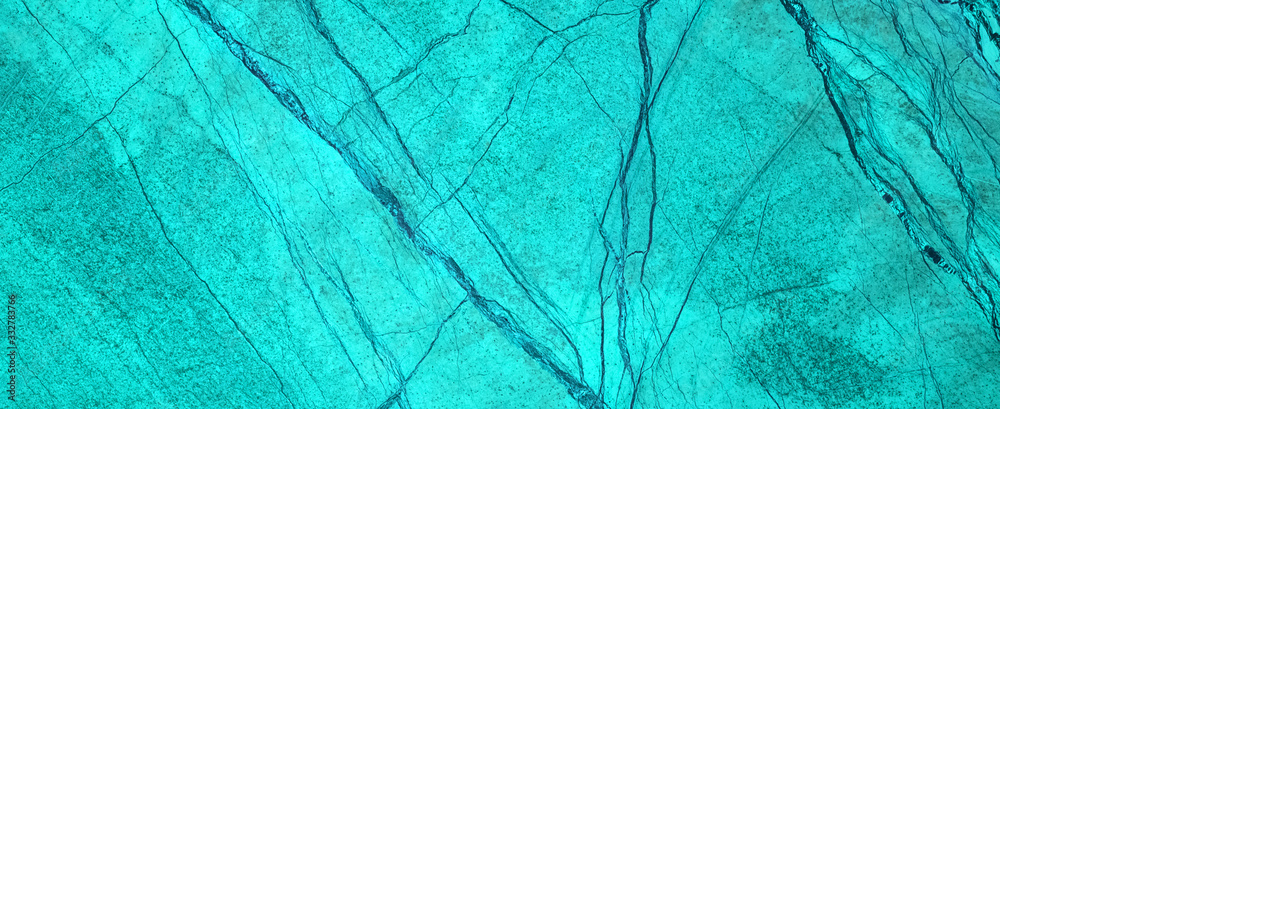
==== index.html @ 69caa7fd "Add files via upload" ====
<!DOCTYPE html>
<html lang="en">
<head>
    <meta charset="UTF-8">
    <meta name="viewport" content="width=device-width, initial-scale=1.0">
    <link rel="stylesheet" href="https://cdn.jsdelivr.net/npm/bootstrap@5.2.3/dist/css/bootstrap.min.css">
    <title>Document</title>
</head>
<body>
    <img src="/img/img/banner.jpg" class="img-fluid max-width: 100%; height: auto;" alt="...">
    
</body>
</html>
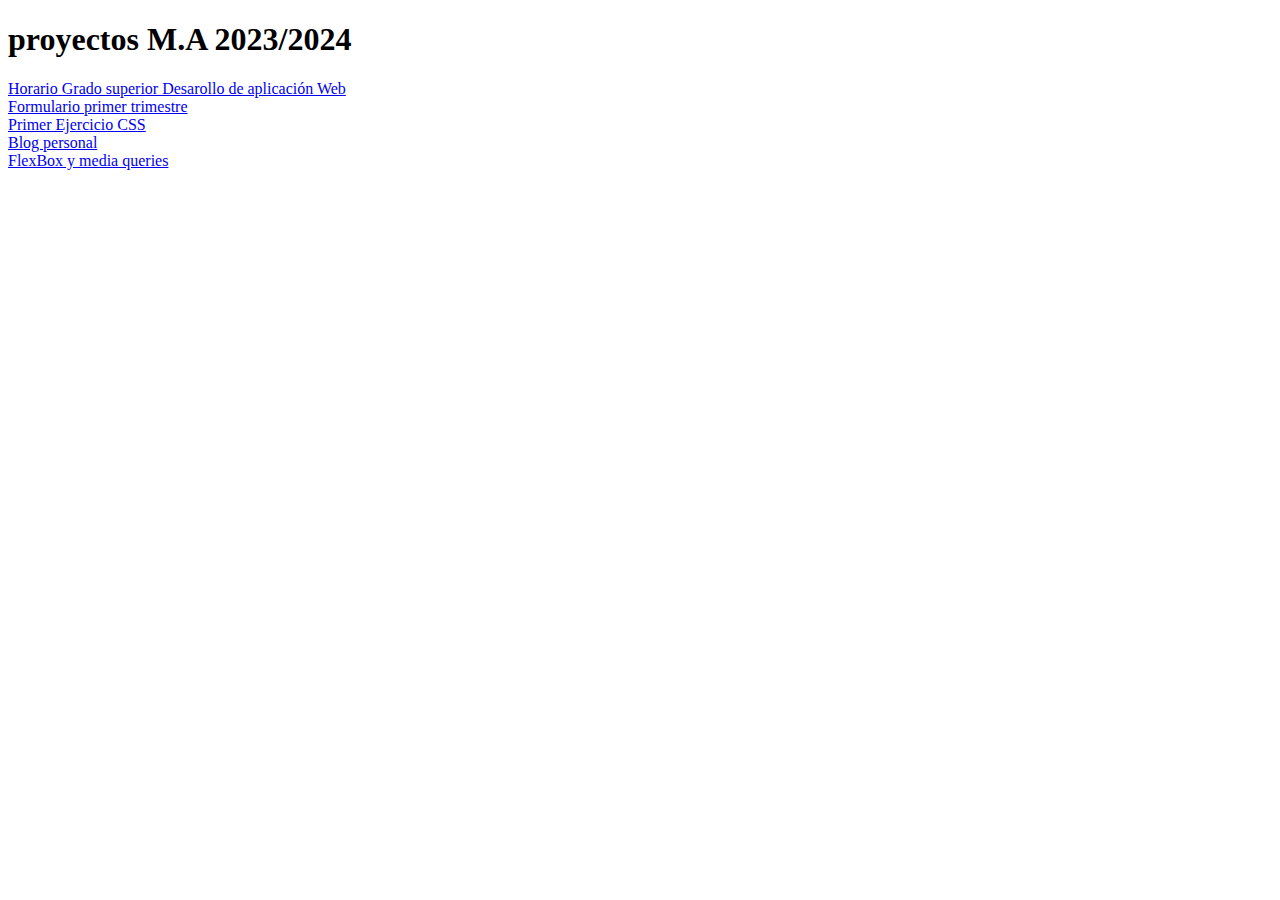
==== commit 1c8035a8: "Add files via upload" ====
--- a/index.html
+++ b/index.html
@@ -1,13 +1,20 @@
 <!DOCTYPE html>
-<html lang="en">
+<html>
 <head>
-    <meta charset="UTF-8">
-    <meta name="viewport" content="width=device-width, initial-scale=1.0">
-    <link rel="stylesheet" href="https://cdn.jsdelivr.net/npm/bootstrap@5.2.3/dist/css/bootstrap.min.css">
-    <title>Document</title>
+    <title>Proyectos Miguel Angel</title>
+    <h1>proyectos M.A 2023/2024</h1>
 </head>
 <body>
-    <img src="/img/img/banner.jpg" class="img-fluid max-width: 100%; height: auto;" alt="...">
-    
+    <div>
+    <a href="horario.html">Horario Grado superior Desarollo de aplicación Web</a>
+    <br>
+    <a href="formulario.html">Formulario primer trimestre</a>
+    <br>
+    <a href="ejerciciocss.html">Primer Ejercicio CSS</a>
+    <br>
+    <a href="blogsimple.html">Blog personal</a>
+    <br>
+    <a href="FlexBox.html">FlexBox y media queries</a>
+    </div>
 </body>
 </html>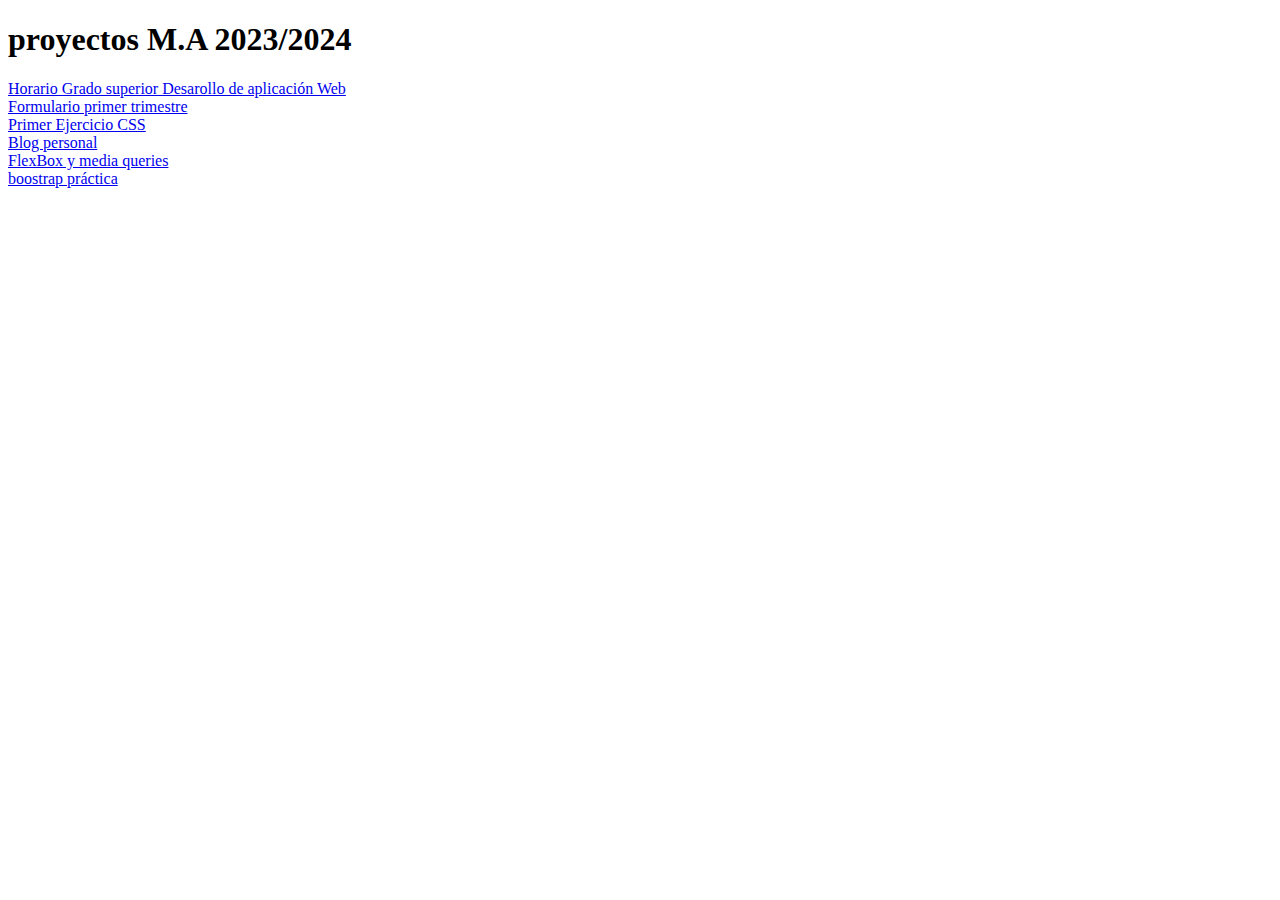
==== commit 4be6cc82: "Update index.html" ====
--- a/index.html
+++ b/index.html
@@ -15,6 +15,8 @@
     <a href="blogsimple.html">Blog personal</a>
     <br>
     <a href="FlexBox.html">FlexBox y media queries</a>
+    <br>
+    <a href="/boostrap/login.html">boostrap práctica</a>
     </div>
 </body>
-</html>+</html>
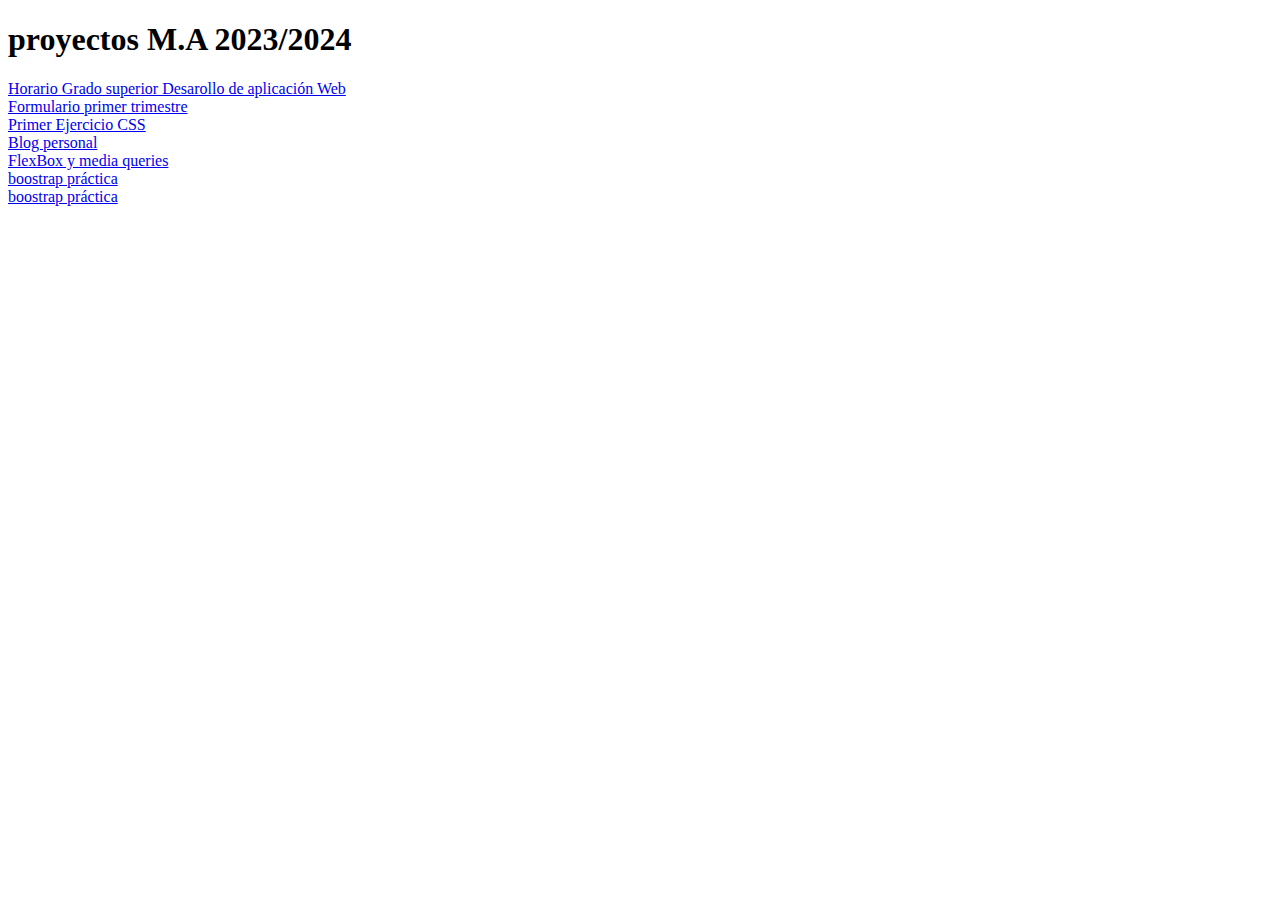
==== commit 041dc8bf: "Update index.html" ====
--- a/index.html
+++ b/index.html
@@ -17,6 +17,8 @@
     <a href="FlexBox.html">FlexBox y media queries</a>
     <br>
     <a href="/boostrap/login.html">boostrap práctica</a>
+    <br>
+    <a href="/actividadJS/exercicisJS.html">boostrap práctica</a>
     </div>
 </body>
 </html>
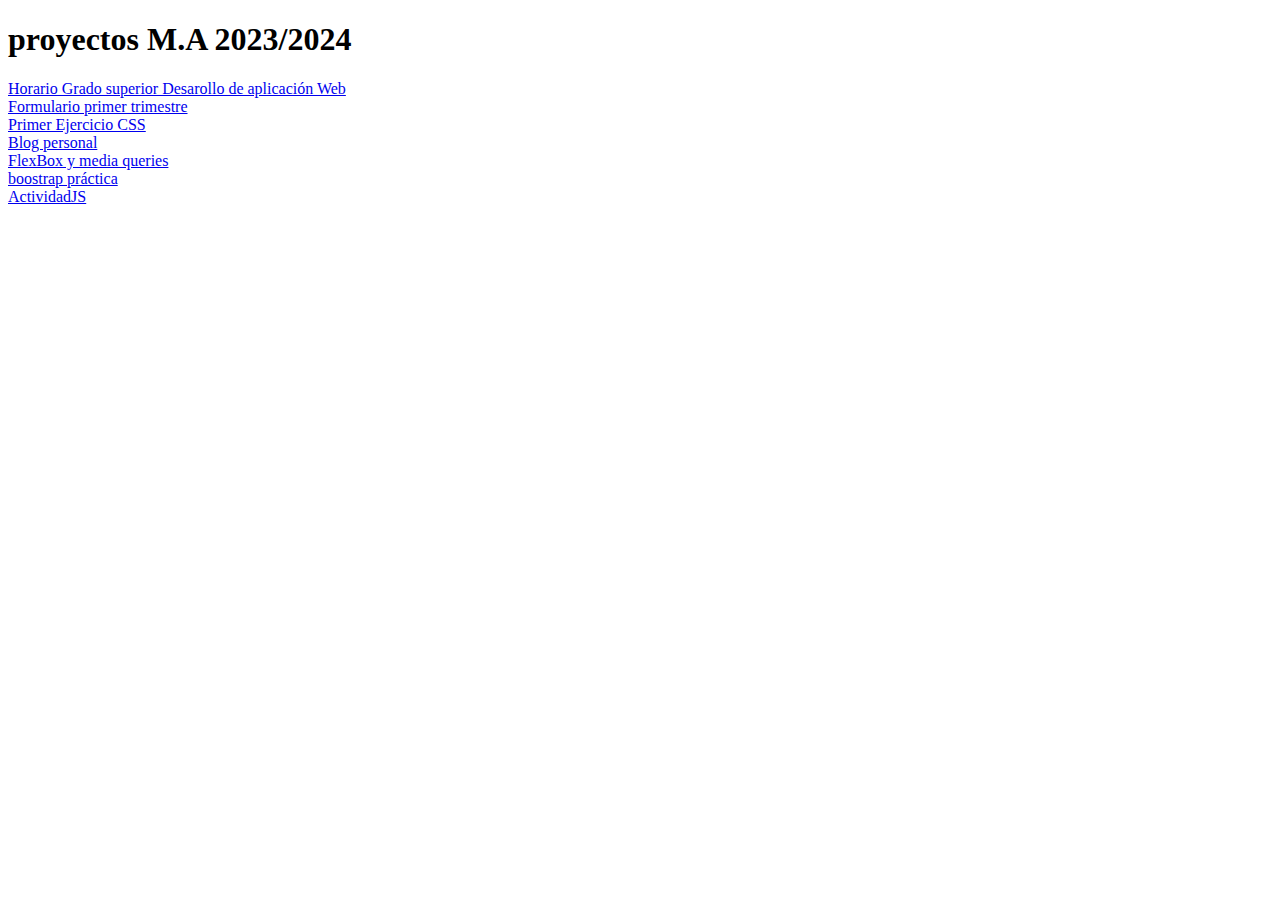
==== commit 6834ca6f: "Update index.html" ====
--- a/index.html
+++ b/index.html
@@ -18,7 +18,7 @@
     <br>
     <a href="/boostrap/login.html">boostrap práctica</a>
     <br>
-    <a href="/actividadJS/exercicisJS.html">boostrap práctica</a>
+    <a href="/actividadJS/exercicisJS.html">ActividadJS</a>
     </div>
 </body>
 </html>
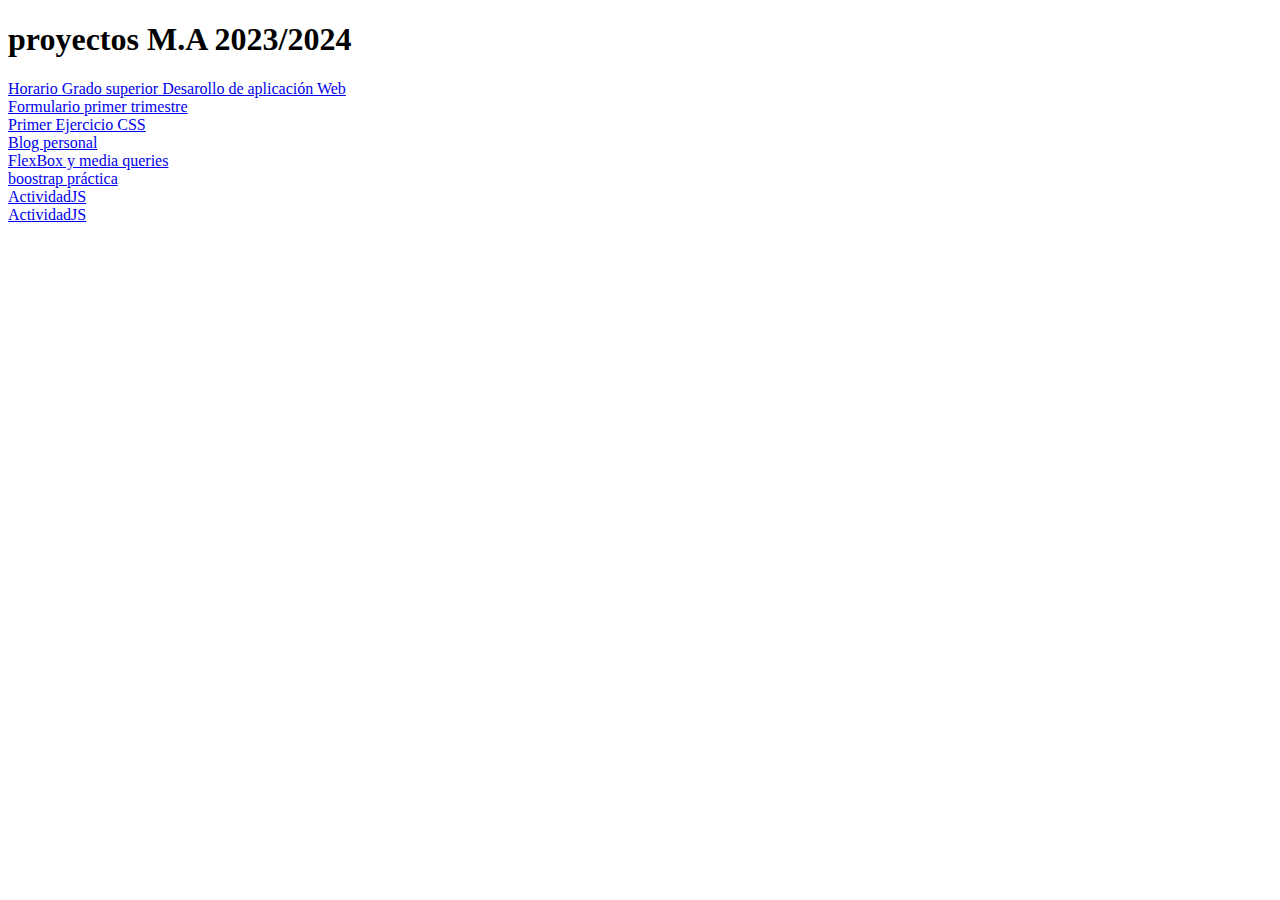
==== commit 352c2565: "Update index.html" ====
--- a/index.html
+++ b/index.html
@@ -19,6 +19,8 @@
     <a href="/boostrap/login.html">boostrap práctica</a>
     <br>
     <a href="/actividadJS/exercicisJS.html">ActividadJS</a>
+    <br>
+    <a href="/FormularioConJs/formulari.html">ActividadJS</a>
     </div>
 </body>
 </html>
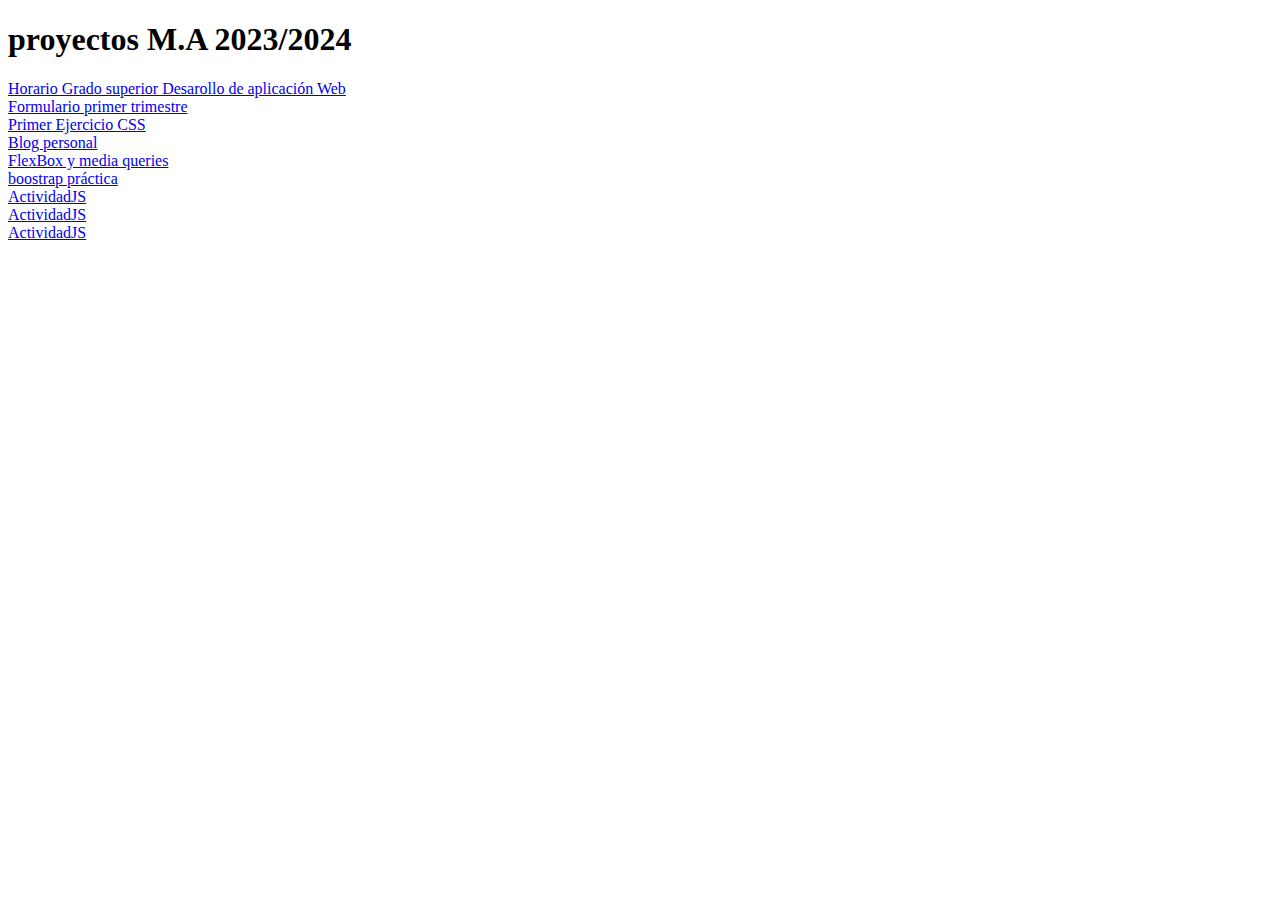
==== commit e13c4834: "index" ====
--- a/index.html
+++ b/index.html
@@ -21,6 +21,8 @@
     <a href="/actividadJS/exercicisJS.html">ActividadJS</a>
     <br>
     <a href="/FormularioConJs/formulari.html">ActividadJS</a>
+    <br>
+    <a href="/ApiJson/api.html">ActividadJS</a>
     </div>
 </body>
 </html>
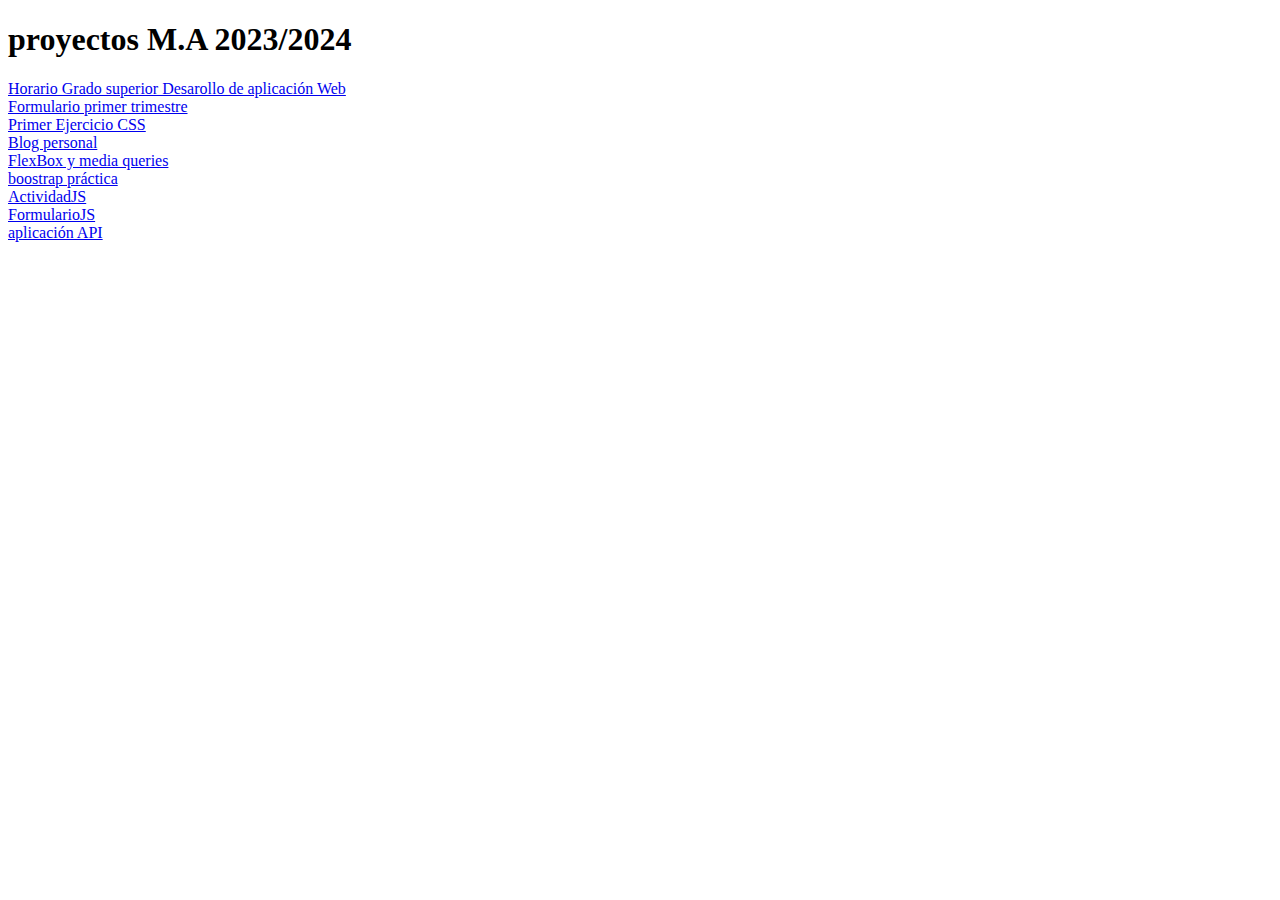
==== commit 3d1bf419: "actualización del index" ====
--- a/index.html
+++ b/index.html
@@ -20,9 +20,9 @@
     <br>
     <a href="/actividadJS/exercicisJS.html">ActividadJS</a>
     <br>
-    <a href="/FormularioConJs/formulari.html">ActividadJS</a>
+    <a href="/FormularioConJs/formulari.html">FormularioJS</a>
     <br>
-    <a href="/ApiJson/api.html">ActividadJS</a>
+    <a href="/ApiJson/api.html">aplicación API</a>
     </div>
 </body>
 </html>
